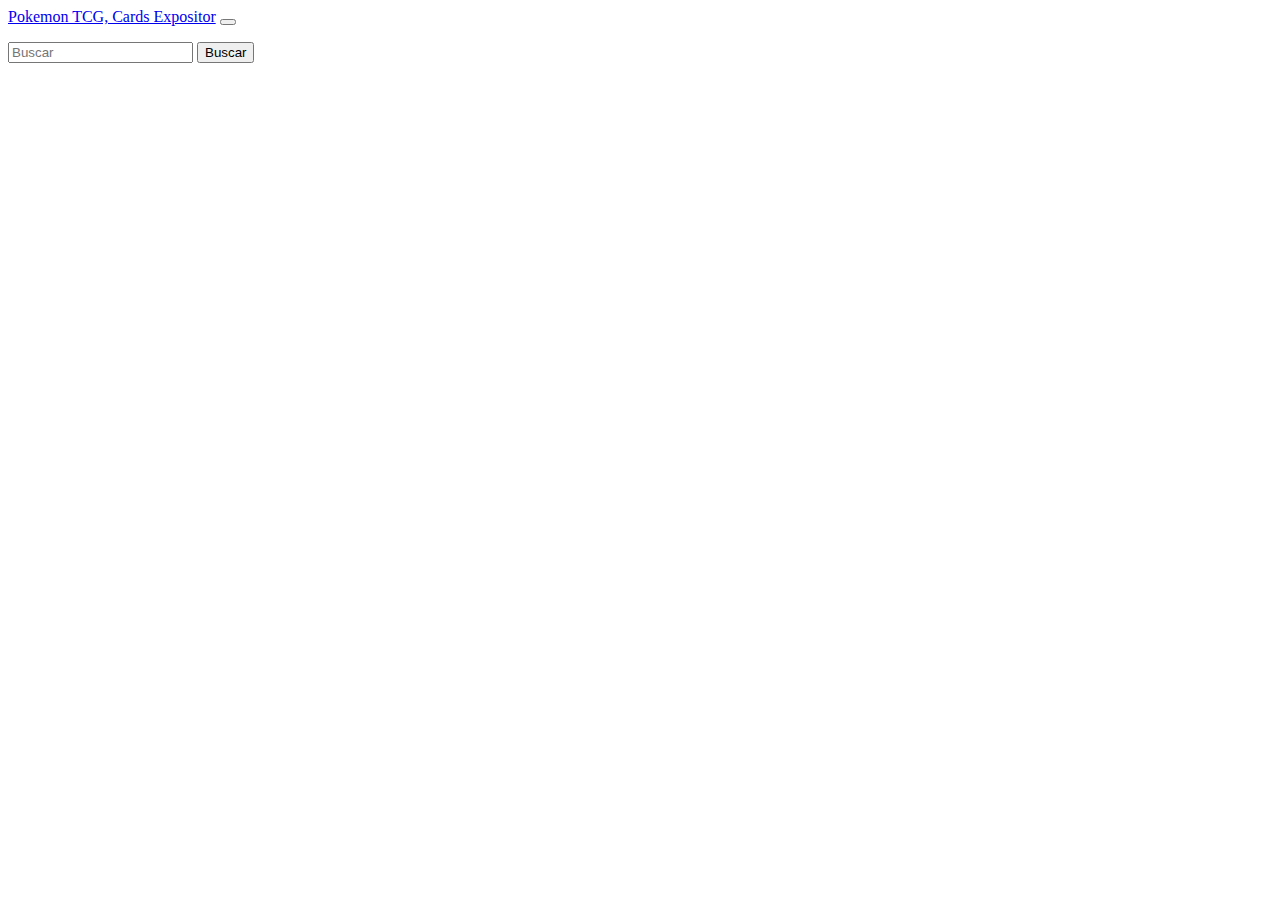
==== indext.html @ 68621eca "Starting API" ====
<!doctype html>
<html lang="en">
<head>
    <meta charset="utf-8">
    <meta name="viewport" content="width=device-width, initial-scale=1, shrink-to-fit=no">
    <link rel="stylesheet" href="https://stackpath.bootstrapcdn.com/bootstrap/4.1.3/css/bootstrap.min.css" integrity="sha384-MCw98/SFnGE8fJT3GXwEOngsV7Zt27NXFoaoApmYm81iuXoPkFOJwJ8ERdknLPMO" crossorigin="anonymous">
    <script src="./JavaScripts/main.js"></script>
    <link rel="stylesheet" href="https://bootswatch.com/4/pulse/bootstrap.css">
    <link rel="stylesheet" href="./Styles/_variables-1.scss">
    <link rel="stylesheet" href="./Styles/_bootswatch-1.scss">
    <title>POKEMON TCG</title>
</head>
<body>
    <nav class="navbar navbar-expand-lg navbar-dark bg-primary">
        <a class="navbar-brand" href="#">Pokemon TCG, Cards Expositor</a>
        <button class="navbar-toggler" type="button" data-toggle="collapse" data-target="#navbarColor01" aria-controls="navbarColor01" aria-expanded="false" aria-label="Toggle navigation">
            <span class="navbar-toggler-icon"></span>
        </button>

        <div class="collapse navbar-collapse" id="navbarColor01">
            <ul class="navbar-nav mr-auto">
            </ul>
            <form class="form-inline my-2 my-lg-0">
                <input class="form-control mr-sm-2" type="text" placeholder="Buscar">
                <button class="btn btn-secondary my-2 my-sm-0" type="submit">Buscar</button>
            </form>
        </div>
    </nav>


    <script src="https://code.jquery.com/jquery-3.3.1.slim.min.js" integrity="sha384-q8i/X+965DzO0rT7abK41JStQIAqVgRVzpbzo5smXKp4YfRvH+8abtTE1Pi6jizo" crossorigin="anonymous"></script>
    <script src="https://cdnjs.cloudflare.com/ajax/libs/popper.js/1.14.3/umd/popper.min.js" integrity="sha384-ZMP7rVo3mIykV+2+9J3UJ46jBk0WLaUAdn689aCwoqbBJiSnjAK/l8WvCWPIPm49" crossorigin="anonymous"></script>
    <script src="https://stackpath.bootstrapcdn.com/bootstrap/4.1.3/js/bootstrap.min.js" integrity="sha384-ChfqqxuZUCnJSK3+MXmPNIyE6ZbWh2IMqE241rYiqJxyMiZ6OW/JmZQ5stwEULTy" crossorigin="anonymous"></script>
</body>
</html>
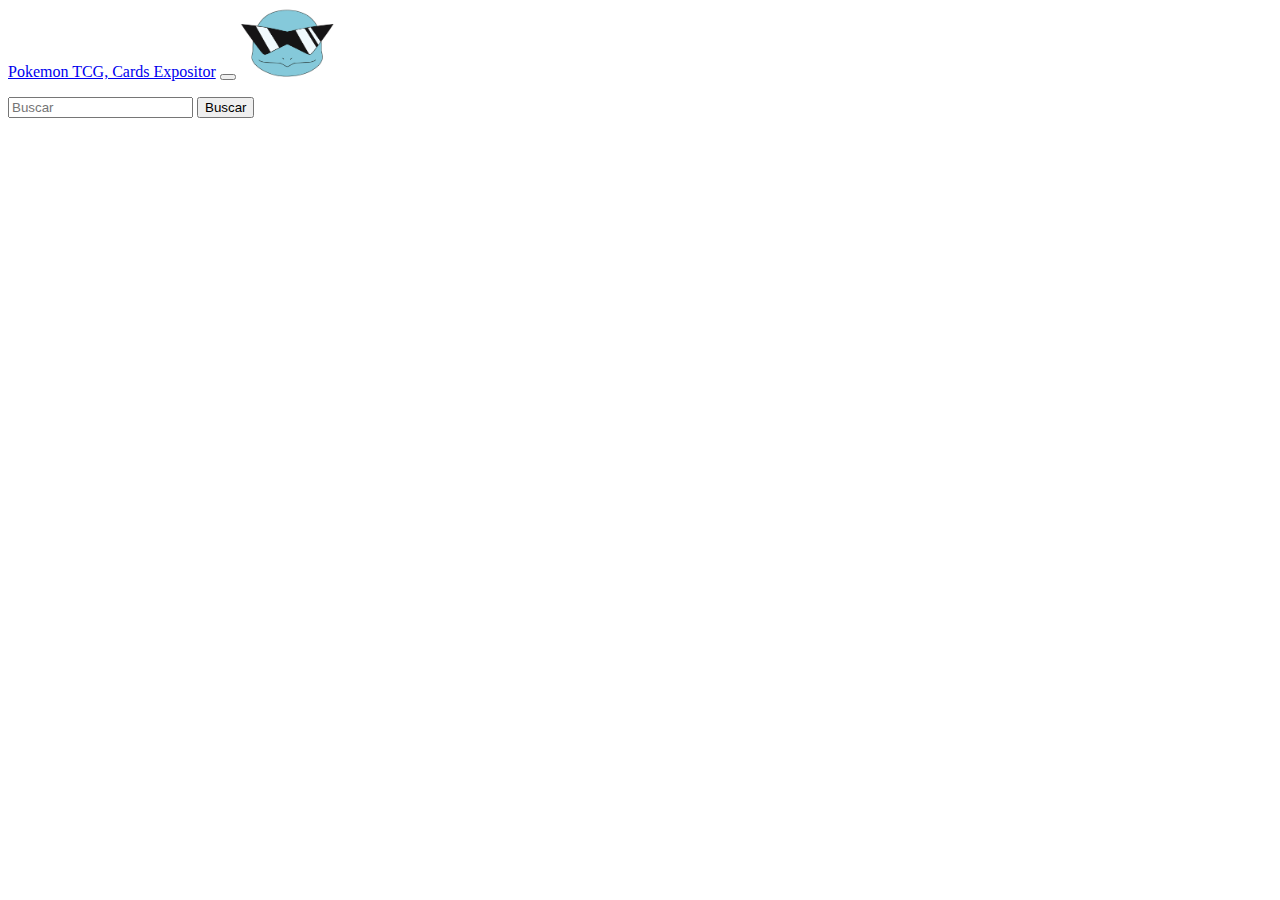
==== commit 2a7e7e71: "Imagen add" ====
--- a/indext.html
+++ b/indext.html
@@ -17,6 +17,8 @@
             <span class="navbar-toggler-icon"></span>
         </button>
 
+        <img src="./Images/squirtle.png" height="69" width="94" alt="">
+
         <div class="collapse navbar-collapse" id="navbarColor01">
             <ul class="navbar-nav mr-auto">
             </ul>
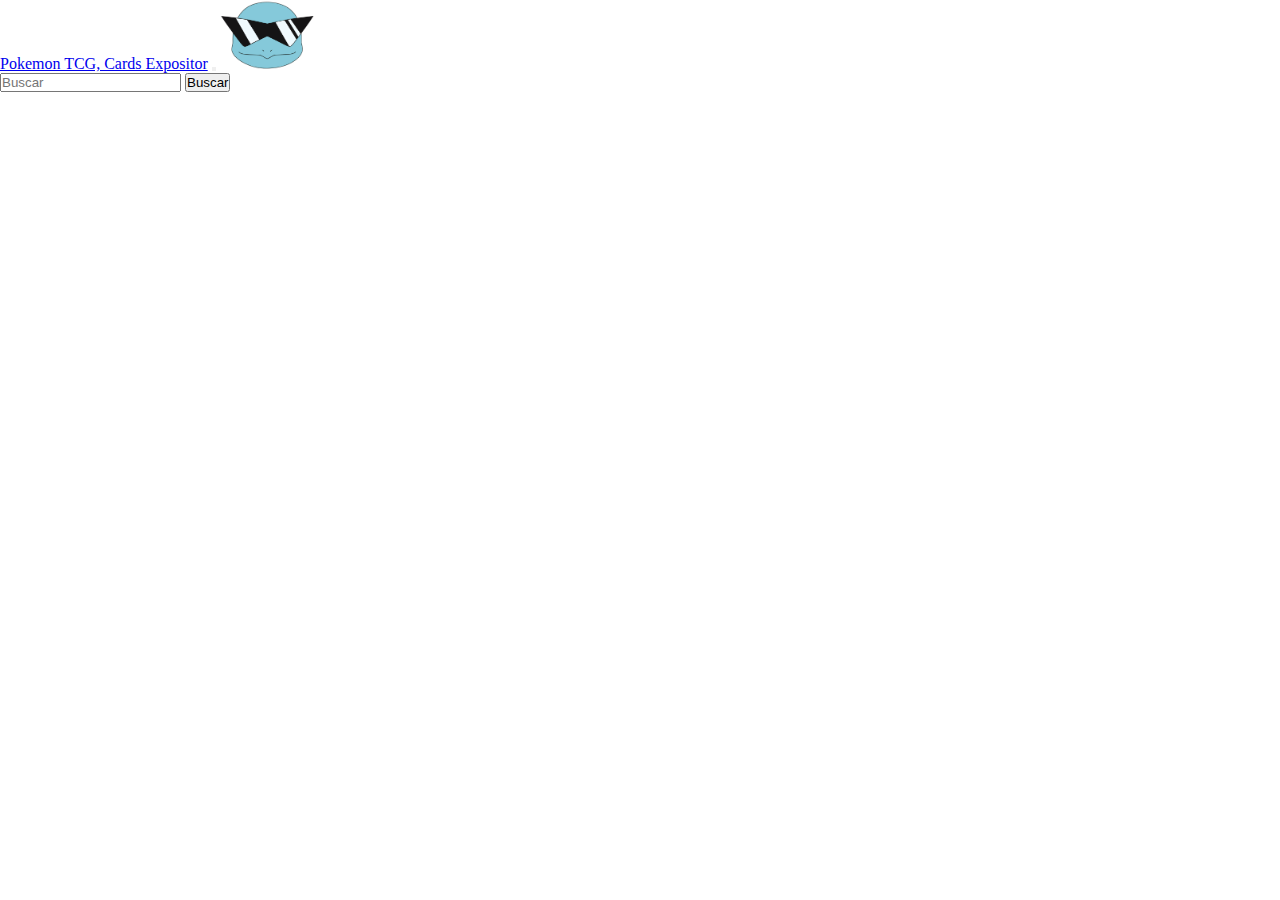
==== commit 16159124: "PokeAPI" ====
--- a/indext.html
+++ b/indext.html
@@ -8,6 +8,7 @@
     <link rel="stylesheet" href="https://bootswatch.com/4/pulse/bootstrap.css">
     <link rel="stylesheet" href="./Styles/_variables-1.scss">
     <link rel="stylesheet" href="./Styles/_bootswatch-1.scss">
+    <link rel="stylesheet" href="./Styles/style.css">
     <title>POKEMON TCG</title>
 </head>
 <body>
@@ -24,14 +25,22 @@
             </ul>
             <form class="form-inline my-2 my-lg-0">
                 <input class="form-control mr-sm-2" type="text" placeholder="Buscar">
-                <button class="btn btn-secondary my-2 my-sm-0" type="submit">Buscar</button>
+                <button class="btn btn-secondary my-2 my-sm-0" type="submit" id="search">Buscar</button>
             </form>
         </div>
     </nav>
 
+    <main class="container">
+		<section id="pokemonCards" class="row">
+			
+		</section>
+    </main>
 
+    
+    <script src="https://ajax.googleapis.com/ajax/libs/jquery/3.3.1/jquery.min.js"></script>
     <script src="https://code.jquery.com/jquery-3.3.1.slim.min.js" integrity="sha384-q8i/X+965DzO0rT7abK41JStQIAqVgRVzpbzo5smXKp4YfRvH+8abtTE1Pi6jizo" crossorigin="anonymous"></script>
     <script src="https://cdnjs.cloudflare.com/ajax/libs/popper.js/1.14.3/umd/popper.min.js" integrity="sha384-ZMP7rVo3mIykV+2+9J3UJ46jBk0WLaUAdn689aCwoqbBJiSnjAK/l8WvCWPIPm49" crossorigin="anonymous"></script>
     <script src="https://stackpath.bootstrapcdn.com/bootstrap/4.1.3/js/bootstrap.min.js" integrity="sha384-ChfqqxuZUCnJSK3+MXmPNIyE6ZbWh2IMqE241rYiqJxyMiZ6OW/JmZQ5stwEULTy" crossorigin="anonymous"></script>
+    <script src="./JavaScripts/main.js"></script>
 </body>
 </html>--- a/Styles/style.css
+++ b/Styles/style.css
@@ -0,0 +1,20 @@
+*{
+    margin: 0px;
+    padding: 0px;
+}
+
+h3::after{
+    content: '';
+	display: block;
+	width: 150px;
+	height: 2px;
+	background-color: purple;
+	margin: auto;
+    margin-top: 5px;
+    margin-bottom: 7px;
+}
+
+.pokemonCards{
+    text-align: center;
+    padding: 25px 0;
+}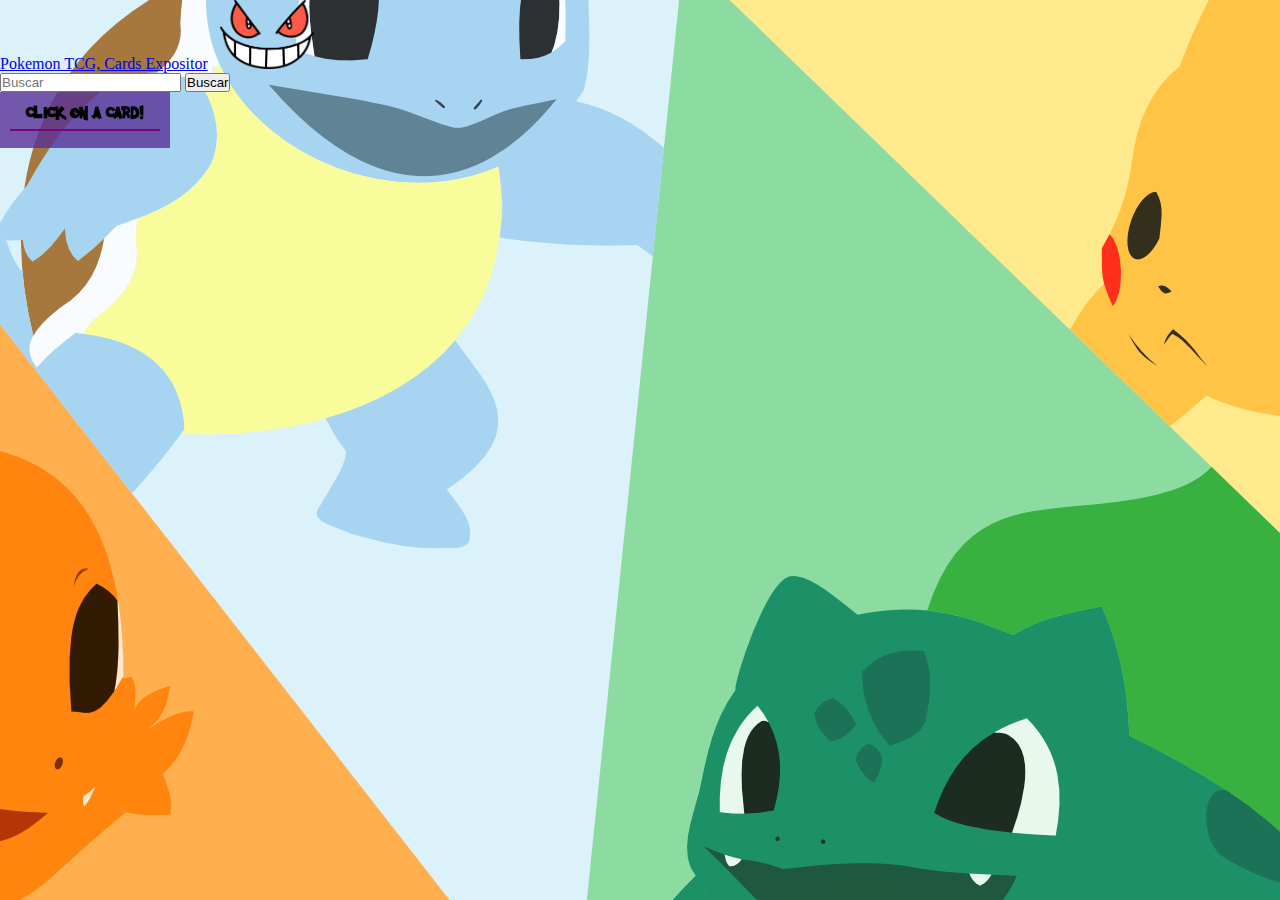
==== commit febfc034: "API DONEgit add --all e_e" ====
--- a/indext.html
+++ b/indext.html
@@ -3,12 +3,11 @@
 <head>
     <meta charset="utf-8">
     <meta name="viewport" content="width=device-width, initial-scale=1, shrink-to-fit=no">
-    <link rel="stylesheet" href="https://stackpath.bootstrapcdn.com/bootstrap/4.1.3/css/bootstrap.min.css" integrity="sha384-MCw98/SFnGE8fJT3GXwEOngsV7Zt27NXFoaoApmYm81iuXoPkFOJwJ8ERdknLPMO" crossorigin="anonymous">
-    <script src="./JavaScripts/main.js"></script>
-    <link rel="stylesheet" href="https://bootswatch.com/4/pulse/bootstrap.css">
     <link rel="stylesheet" href="./Styles/_variables-1.scss">
     <link rel="stylesheet" href="./Styles/_bootswatch-1.scss">
     <link rel="stylesheet" href="./Styles/style.css">
+    <link rel="stylesheet" href="https://stackpath.bootstrapcdn.com/bootstrap/4.1.3/css/bootstrap.min.css" integrity="sha384-MCw98/SFnGE8fJT3GXwEOngsV7Zt27NXFoaoApmYm81iuXoPkFOJwJ8ERdknLPMO" crossorigin="anonymous">
+    <link rel="stylesheet" href="https://bootswatch.com/4/pulse/bootstrap.css">
     <title>POKEMON TCG</title>
 </head>
 <body>
@@ -18,7 +17,7 @@
             <span class="navbar-toggler-icon"></span>
         </button>
 
-        <img src="./Images/squirtle.png" height="69" width="94" alt="">
+        <img src="./Images/gengar.png" height="69" width="94" alt="">
 
         <div class="collapse navbar-collapse" id="navbarColor01">
             <ul class="navbar-nav mr-auto">
@@ -30,15 +29,19 @@
         </div>
     </nav>
 
+    <section id="pokemonInfo">
+        <div class='cardInfo'>
+            <h3>Click on a Card!</h3>
+        </div>
+    </section>
+
     <main class="container">
 		<section id="pokemonCards" class="row">
 			
 		</section>
     </main>
 
-    
-    <script src="https://ajax.googleapis.com/ajax/libs/jquery/3.3.1/jquery.min.js"></script>
-    <script src="https://code.jquery.com/jquery-3.3.1.slim.min.js" integrity="sha384-q8i/X+965DzO0rT7abK41JStQIAqVgRVzpbzo5smXKp4YfRvH+8abtTE1Pi6jizo" crossorigin="anonymous"></script>
+    <script src="https://code.jquery.com/jquery-3.3.1.js" integrity="sha256-2Kok7MbOyxpgUVvAk/HJ2jigOSYS2auK4Pfzbm7uH60=" crossorigin="anonymous"></script>
     <script src="https://cdnjs.cloudflare.com/ajax/libs/popper.js/1.14.3/umd/popper.min.js" integrity="sha384-ZMP7rVo3mIykV+2+9J3UJ46jBk0WLaUAdn689aCwoqbBJiSnjAK/l8WvCWPIPm49" crossorigin="anonymous"></script>
     <script src="https://stackpath.bootstrapcdn.com/bootstrap/4.1.3/js/bootstrap.min.js" integrity="sha384-ChfqqxuZUCnJSK3+MXmPNIyE6ZbWh2IMqE241rYiqJxyMiZ6OW/JmZQ5stwEULTy" crossorigin="anonymous"></script>
     <script src="./JavaScripts/main.js"></script>
--- a/Styles/style.css
+++ b/Styles/style.css
@@ -1,6 +1,37 @@
 *{
     margin: 0px;
     padding: 0px;
+}
+
+body{
+    background-image: url("../Images/fondo.png");
+    background-repeat: no-repeat;
+    background-position: center;
+    background-attachment: fixed;
+}
+
+@font-face{
+    font-family: Pocket Monk;
+    src: url("../Fonts/Pocket Monk.otf");
+}
+
+.pokemonCards{
+    text-align: left;
+    padding: 25px;
+}
+
+.pokemonCard{
+    margin-top: 40px !important;
+    text-align: center;
+}
+
+.pokemonCard h3{
+    font-family: Pocket Monk !important;
+    color: black;
+}
+
+.pokemonCard h3::first-letter{
+    font-size: 1.5em;
 }
 
 h3::after{
@@ -14,7 +45,19 @@
     margin-bottom: 7px;
 }
 
-.pokemonCards{
+#pokemonInfo{
+    position: fixed;
+    padding: 10px;
     text-align: center;
-    padding: 25px 0;
+    background-color: rgba(89, 48, 150, 0.8) !important;
+}
+
+.cardInfo *{
+    color: white;
+    z-index: 99 !important;
+}
+
+#pokemonInfo h3{
+    font-family: Pocket Monk !important;
+    color: black;
 }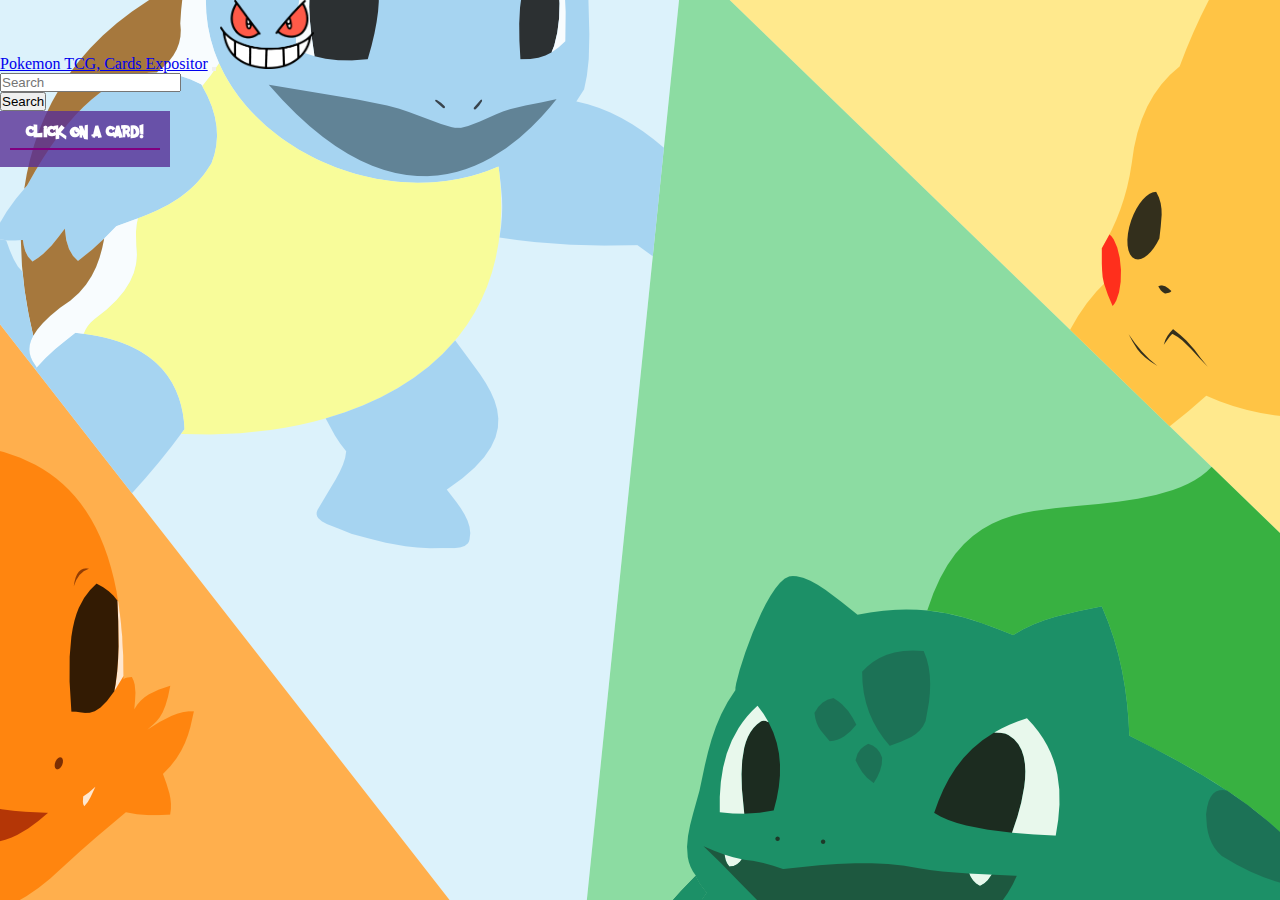
==== commit 919cc769: "API Working 100%, new search functionality" ====
--- a/indext.html
+++ b/indext.html
@@ -23,9 +23,9 @@
             <ul class="navbar-nav mr-auto">
             </ul>
             <form class="form-inline my-2 my-lg-0">
-                <input class="form-control mr-sm-2" type="text" placeholder="Buscar">
-                <button class="btn btn-secondary my-2 my-sm-0" type="submit" id="search">Buscar</button>
+                <input class="form-control mr-sm-2" type="text" placeholder="Search" id="searchStr">
             </form>
+            <button class="btn btn-secondary my-2 my-sm-0" id="search">Search</button>
         </div>
     </nav>
 
--- a/Styles/style.css
+++ b/Styles/style.css
@@ -59,5 +59,5 @@
 
 #pokemonInfo h3{
     font-family: Pocket Monk !important;
-    color: black;
+    color: white;
 }